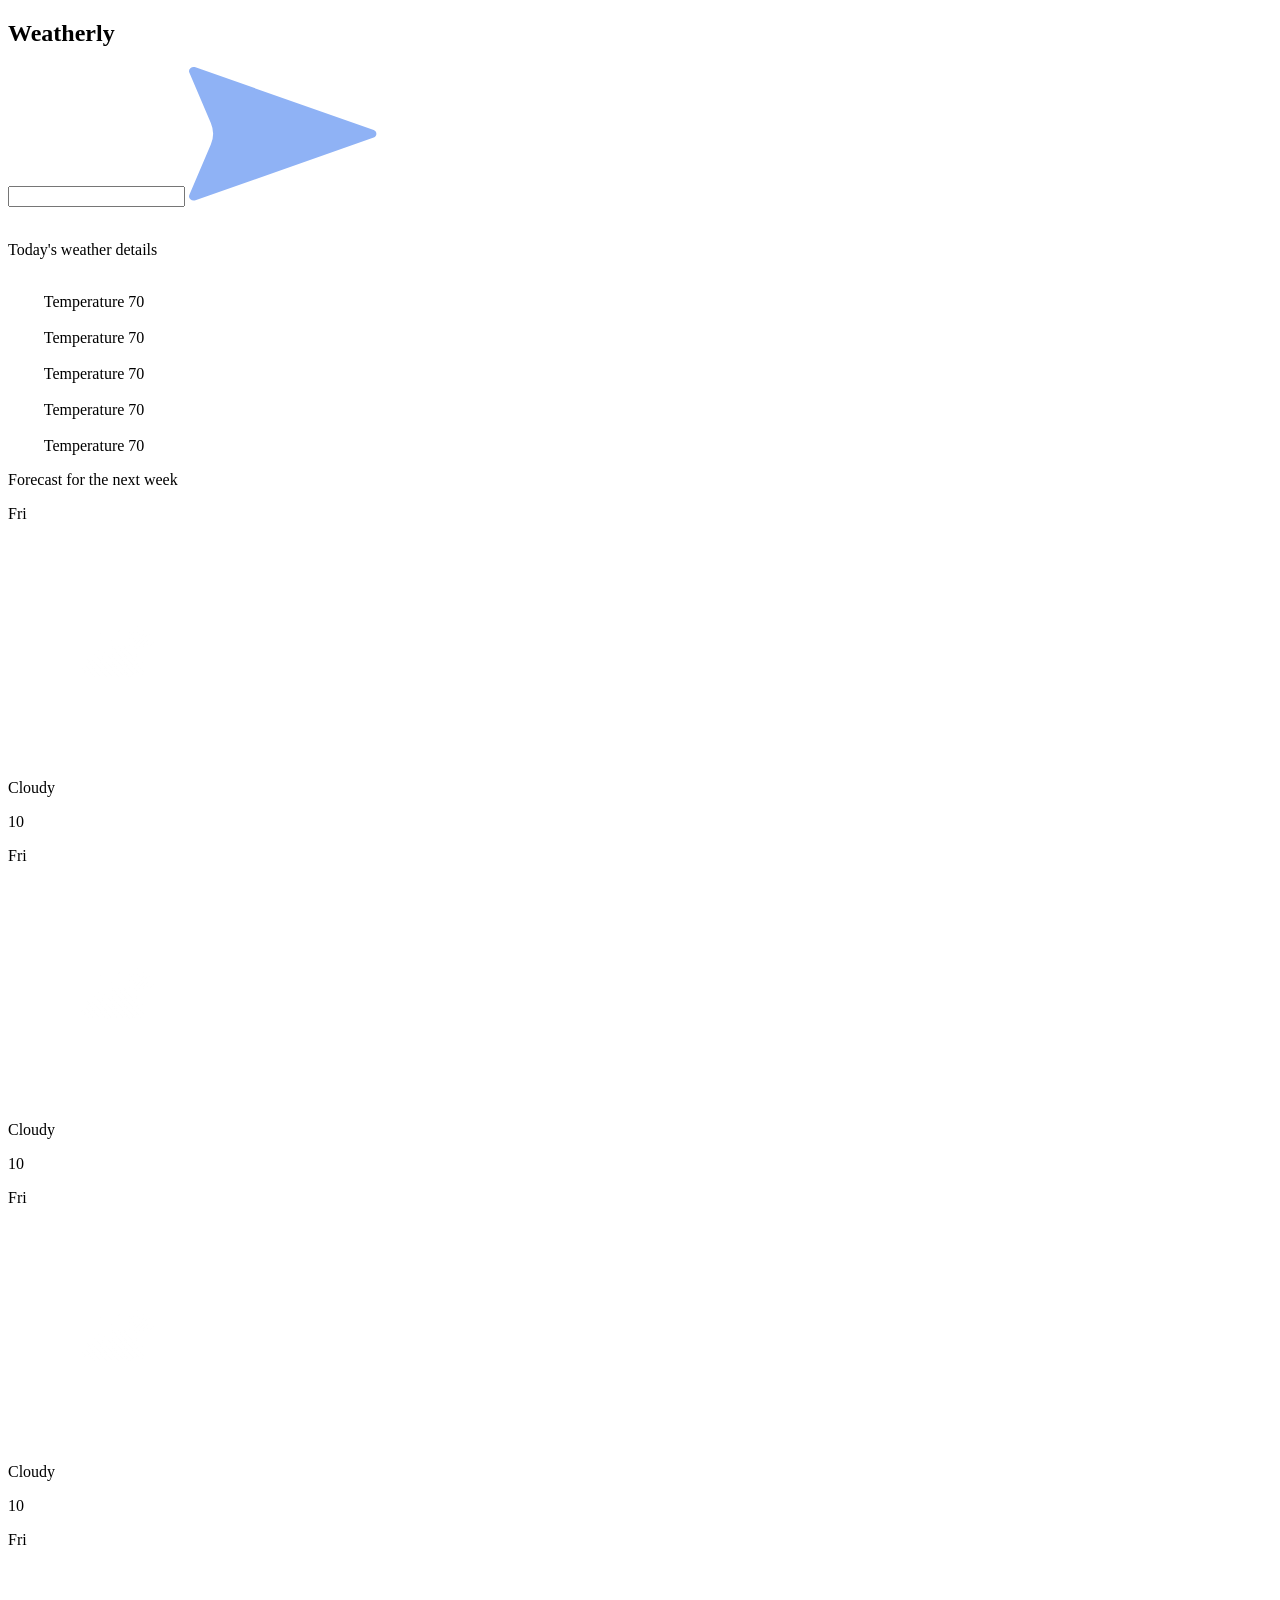
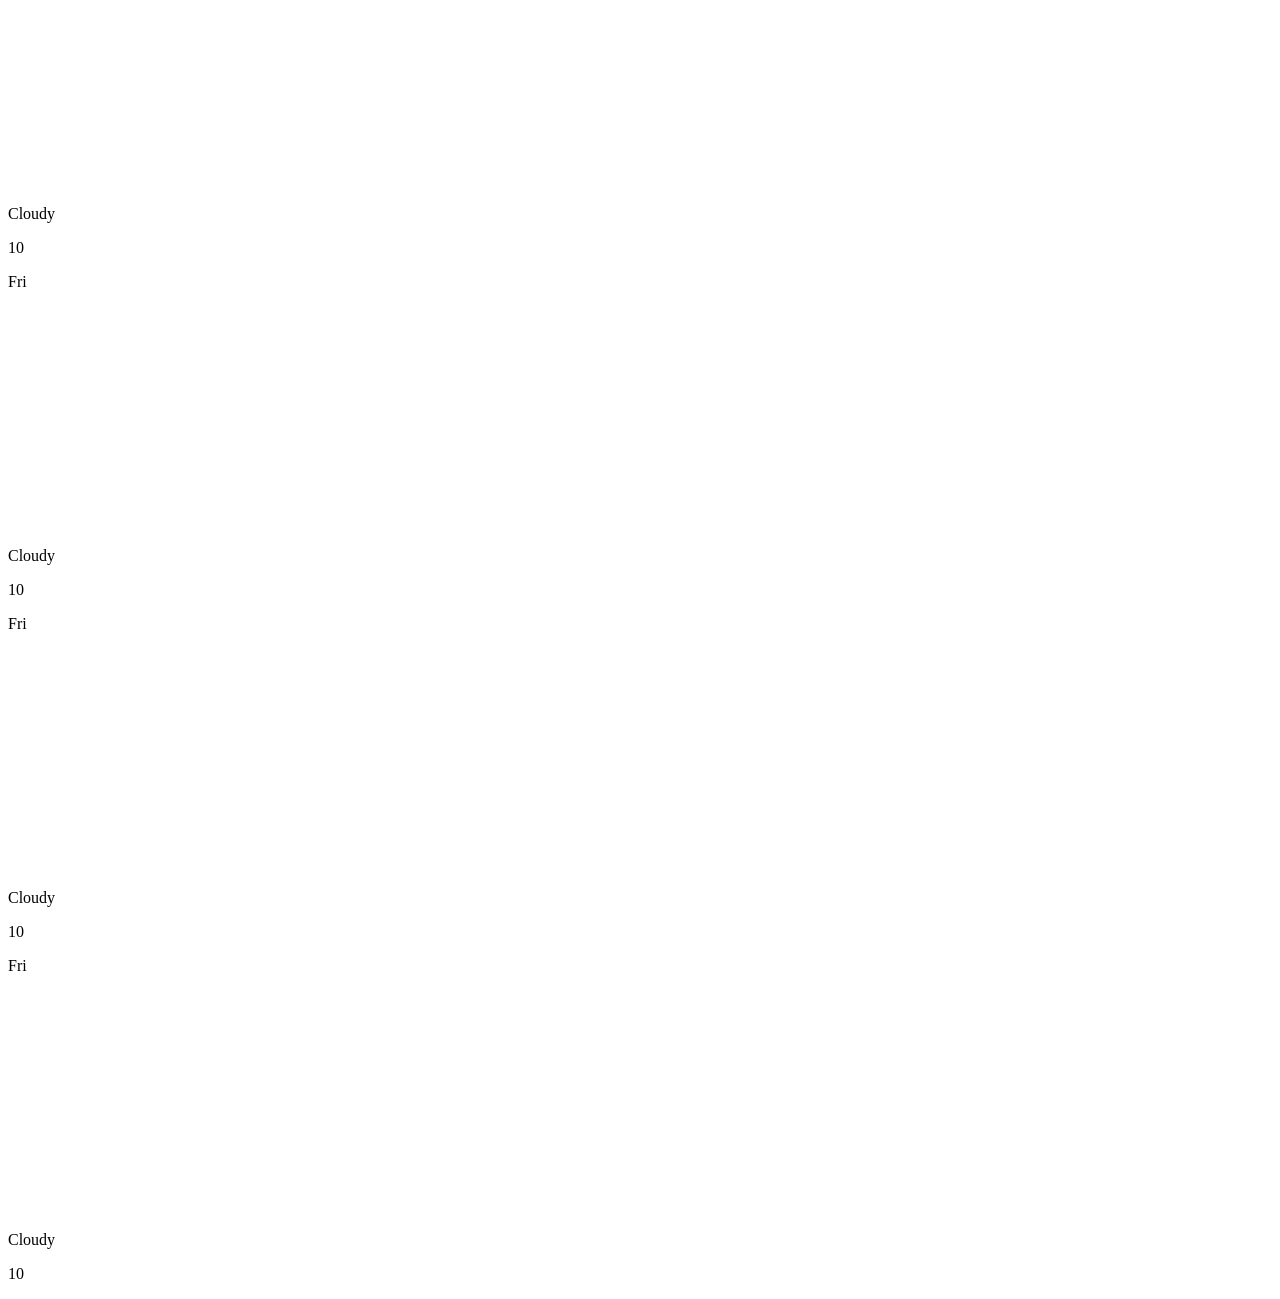
==== src/template.html @ 59b5b55a "Render and display the weather data." ====
<!DOCTYPE html>
<html lang="en">

<head>
	<meta charset="UTF-8">
	<meta name="viewport" content="width=device-width, initial-scale=1.0">
	<title>Weather App</title>
	<link rel="preconnect" href="https://fonts.googleapis.com">
	<link rel="preconnect" href="https://fonts.gstatic.com" crossorigin>
	<link href="https://fonts.googleapis.com/css2?family=Nunito:ital,wght@0,200..1000;1,200..1000&display=swap"
		rel="stylesheet">
</head>

<body>
	<!-- <div class="body-container">
		<h2>Welcome to weather</h2>
		<div class="location-div">
			<h3>Enter a location</h3>
			<form>
				<input type="text" name="location" id="location" class="input-location">
				<button type="submit" class="search-btn">Search</button>
			</form>
		</div>
	</div> -->
	<h2>Weatherly</h2>
	<div class="main-container">
		<div class="weather-div">
			<div class="search-bar">
				<form action="" class="search-bar-form">
					<input type="text"></input>
					<img src="./resources/icons/arrow.svg" alt="" class="search-icon">
				</form>
			</div>
			<div class="day-weather">
				<div class="upper-weather">
					<div class="left">
						<div class="location">
							<!-- Kolhapur, Maharashtra - India -->
						</div>
						<div class="date">
							<!-- Thursday, May 22, 2025 -->
						</div>
					</div>
					<div class="time">
						<!-- 10:15 -->
					</div>
				</div>
				<div class="lower-weather">
					<div class="lower-left">
						<div class="temp">
							<!-- 25°c -->
						</div>
						<div class="temp-minmax">
							<!-- 23°c / 25°c -->
						</div>
						<div class="weather-desc">
							<!-- Few Clouds -->
						</div>
					</div>
					<div class="weather-icon">
						<img src="#" alt="">
					</div>
				</div>
			</div>
		</div>
		<div class="details">
			<div class="weather-details">
				<p>Today's weather details</p>
				<div class="today-weather-details">
					<div>
						<img src="./resources/icons/Type=thermometer-simple-light.svg" alt="">
						<span class="today-property">Temperature</span>
						<span class="today-value">70</span>
					</div>
					<div>
						<img src="./resources/icons/Type=thermometer-simple-light.svg" alt="">
						<span class="today-property">Temperature</span>
						<span class="today-value">70</span>
					</div>
					<div>
						<img src="./resources/icons/Type=thermometer-simple-light.svg" alt="">
						<span class="today-property">Temperature</span>
						<span class="today-value">70</span>
					</div>
					<div>
						<img src="./resources/icons/Type=thermometer-simple-light.svg" alt="">
						<span class="today-property">Temperature</span>
						<span class="today-value">70</span>
					</div>
					<div>
						<img src="./resources/icons/Type=thermometer-simple-light.svg" alt="">
						<span class="today-property">Temperature</span>
						<span class="today-value">70</span>
					</div>
				</div>
			</div>
			<div class="week-forecast">
				<p>Forecast for the next week</p>
				<div class="week-days">
					<div>
						<p class="week-day">Fri</p>
						<img src="./resources/icons/Weather=Cloudy, Moment=Day.svg" alt="" class="week-icon">
						<p class="week-desc">Cloudy</p>
						<p class="week-temp">10</p>
					</div>
					<div>
						<p class="week-day">Fri</p>
						<img src="./resources/icons/Weather=Cloudy, Moment=Day.svg" alt="" class="week-icon">
						<p class="week-desc">Cloudy</p>
						<p class="week-temp">10</p>
					</div>
					<div>
						<p class="week-day">Fri</p>
						<img src="./resources/icons/Weather=Cloudy, Moment=Day.svg" alt="" class="week-icon">
						<p class="week-desc">Cloudy</p>
						<p class="week-temp">10</p>
					</div>
					<div>
						<p class="week-day">Fri</p>
						<img src="./resources/icons/Weather=Cloudy, Moment=Day.svg" alt="" class="week-icon">
						<p class="week-desc">Cloudy</p>
						<p class="week-temp">10</p>
					</div>
					<div>
						<p class="week-day">Fri</p>
						<img src="./resources/icons/Weather=Cloudy, Moment=Day.svg" alt="" class="week-icon">
						<p class="week-desc">Cloudy</p>
						<p class="week-temp">10</p>
					</div>
					<div>
						<p class="week-day">Fri</p>
						<img src="./resources/icons/Weather=Cloudy, Moment=Day.svg" alt="" class="week-icon">
						<p class="week-desc">Cloudy</p>
						<p class="week-temp">10</p>
					</div>
					<div>
						<p class="week-day">Fri</p>
						<img src="./resources/icons/Weather=Cloudy, Moment=Day.svg" alt="" class="week-icon">
						<p class="week-desc">Cloudy</p>
						<p class="week-temp">10</p>
					</div>
				</div>
			</div>
		</div>
	</div>
	<footer></footer>
</body>

</html>
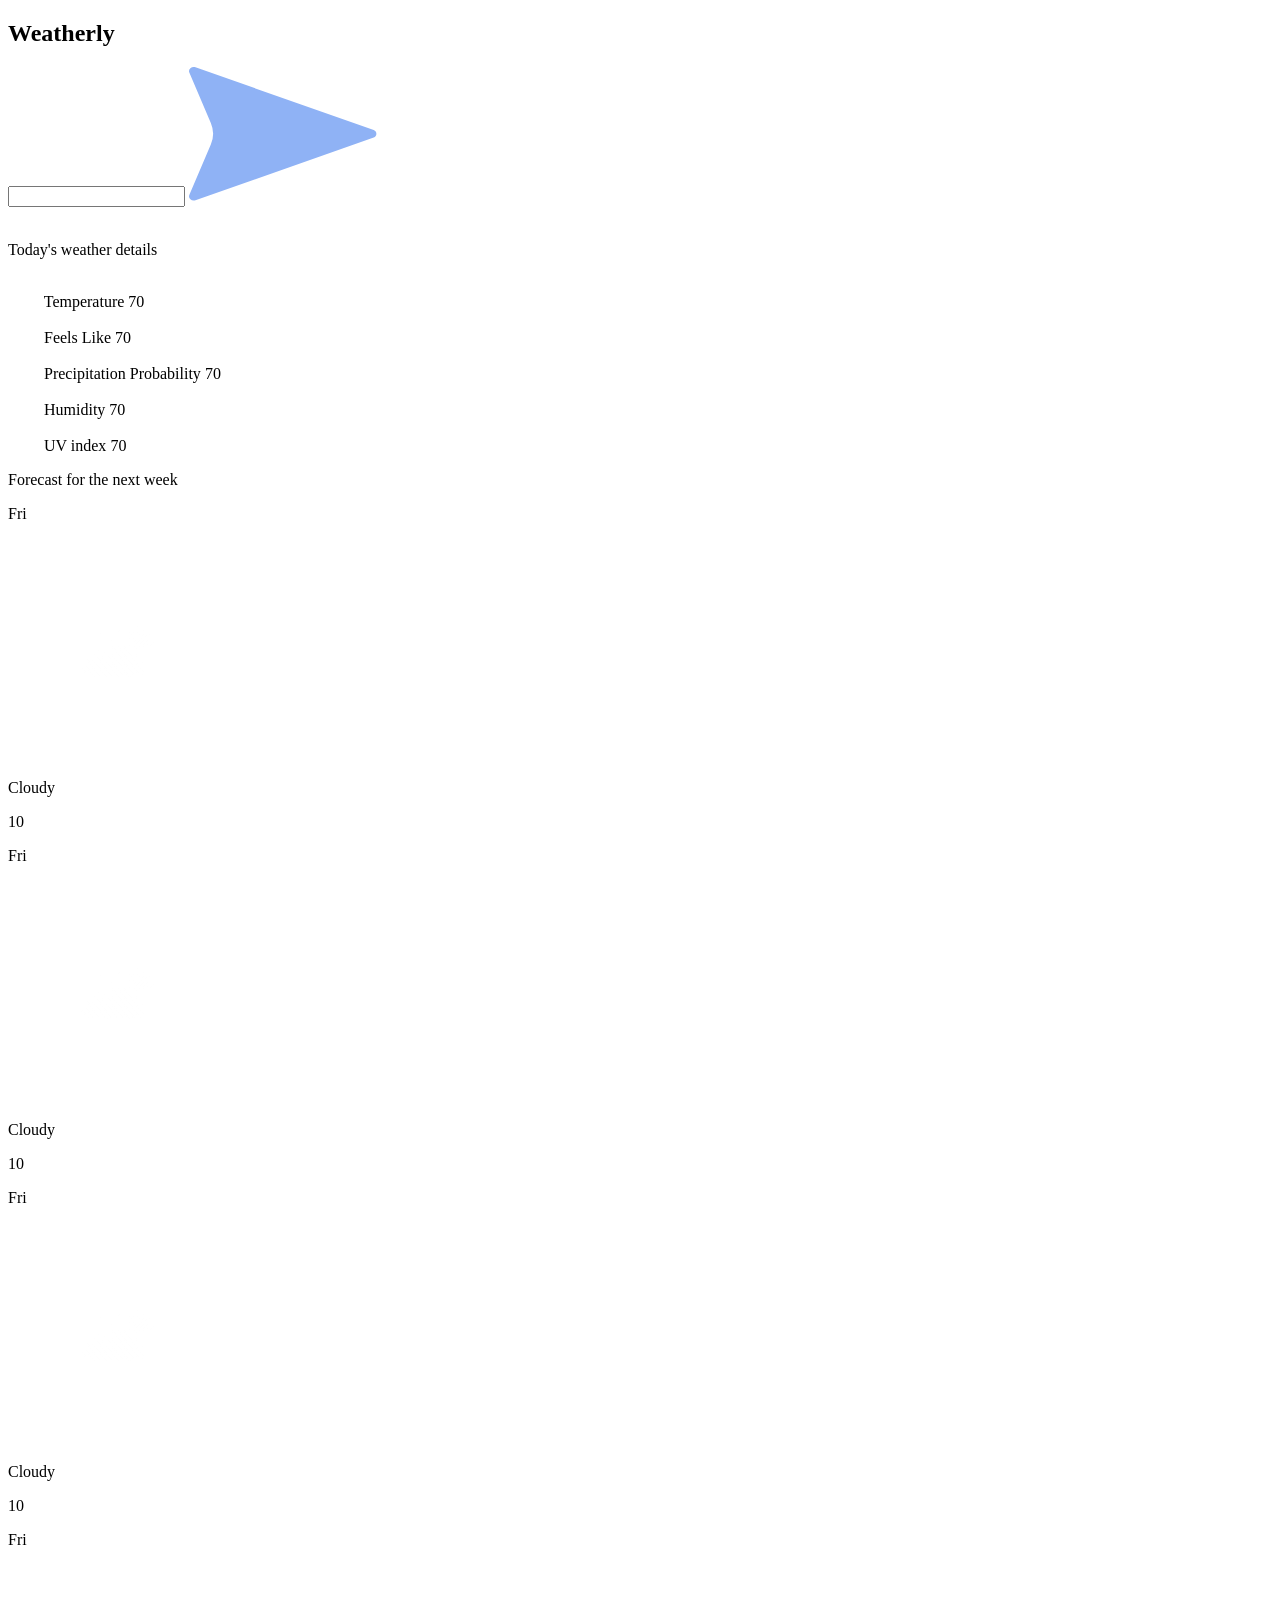
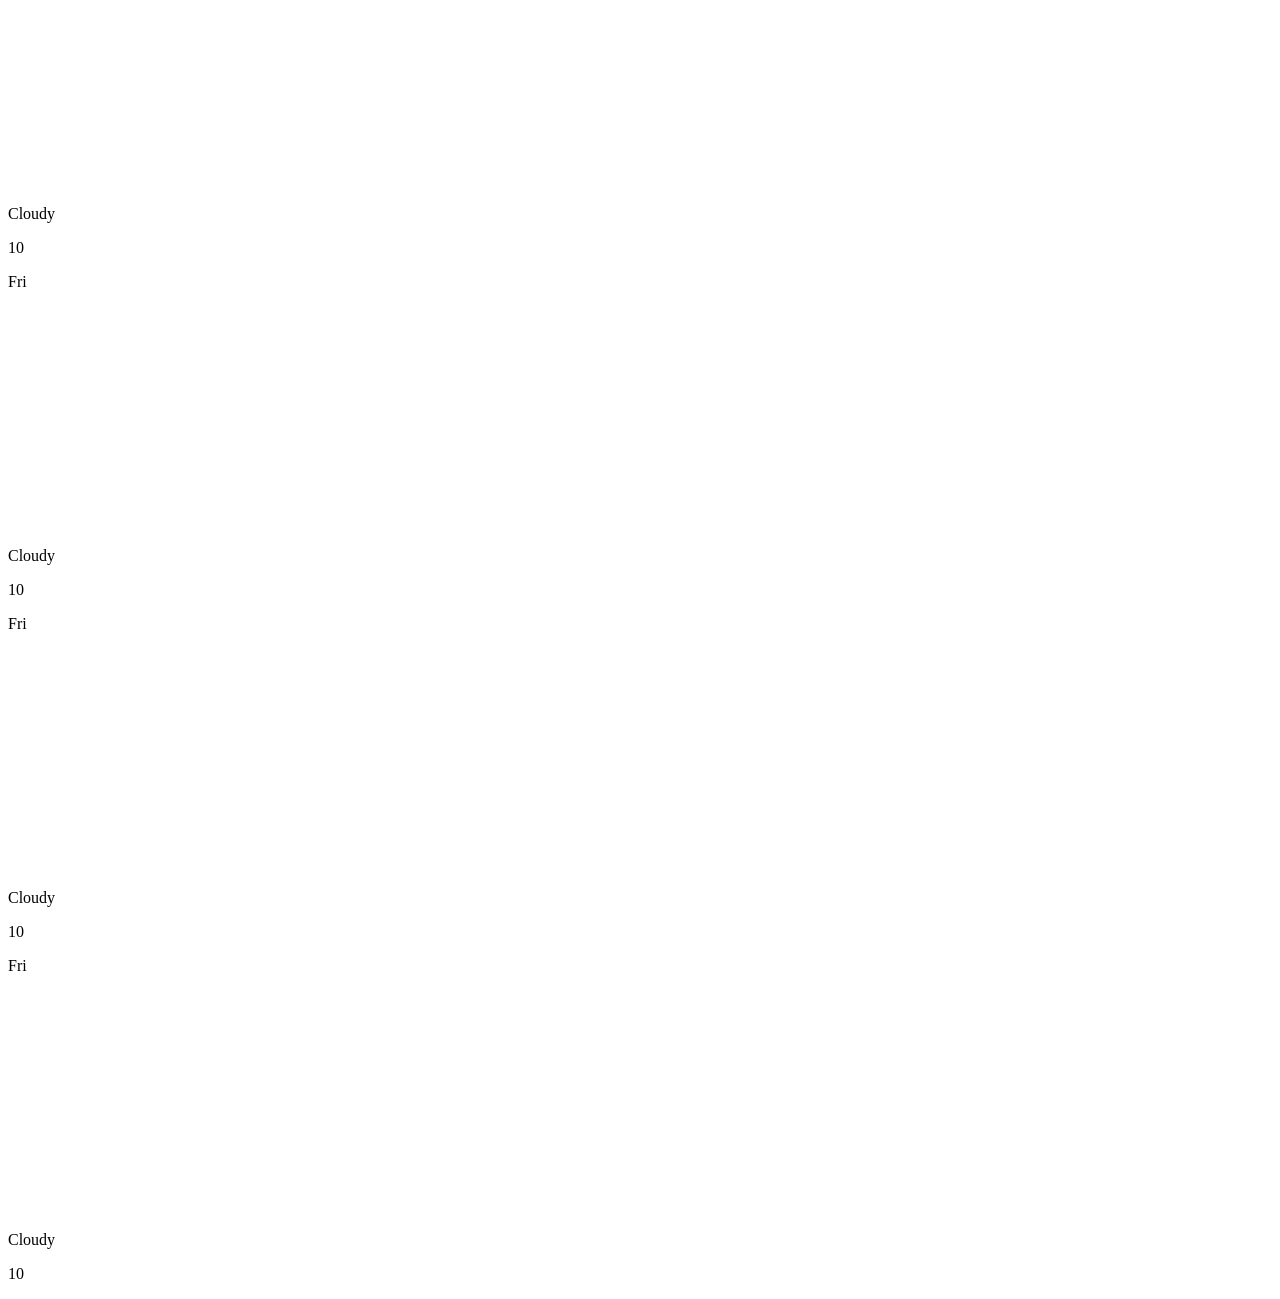
==== commit de852618: "Add new classes to divs for easy styling." ====
--- a/src/template.html
+++ b/src/template.html
@@ -69,27 +69,27 @@
 				<div class="today-weather-details">
 					<div>
 						<img src="./resources/icons/Type=thermometer-simple-light.svg" alt="">
-						<span class="today-property">Temperature</span>
+						<span class="today-property today-temp">Temperature</span>
 						<span class="today-value">70</span>
 					</div>
 					<div>
 						<img src="./resources/icons/Type=thermometer-simple-light.svg" alt="">
-						<span class="today-property">Temperature</span>
+						<span class="today-property today-feelslike">Feels Like</span>
 						<span class="today-value">70</span>
 					</div>
 					<div>
-						<img src="./resources/icons/Type=thermometer-simple-light.svg" alt="">
-						<span class="today-property">Temperature</span>
+						<img src="./resources/icons/Type=cloud-rain-light.svg" alt="">
+						<span class="today-property today-rain-prob">Precipitation Probability</span>
 						<span class="today-value">70</span>
 					</div>
 					<div>
-						<img src="./resources/icons/Type=thermometer-simple-light.svg" alt="">
-						<span class="today-property">Temperature</span>
+						<img src="./resources/icons/Type=drop-light.svg" alt="">
+						<span class="today-property today-humidity">Humidity</span>
 						<span class="today-value">70</span>
 					</div>
 					<div>
-						<img src="./resources/icons/Type=thermometer-simple-light.svg" alt="">
-						<span class="today-property">Temperature</span>
+						<img src="./resources/icons/Type=sun-dim-light.svg" alt="">
+						<span class="today-property today-uv">UV index</span>
 						<span class="today-value">70</span>
 					</div>
 				</div>
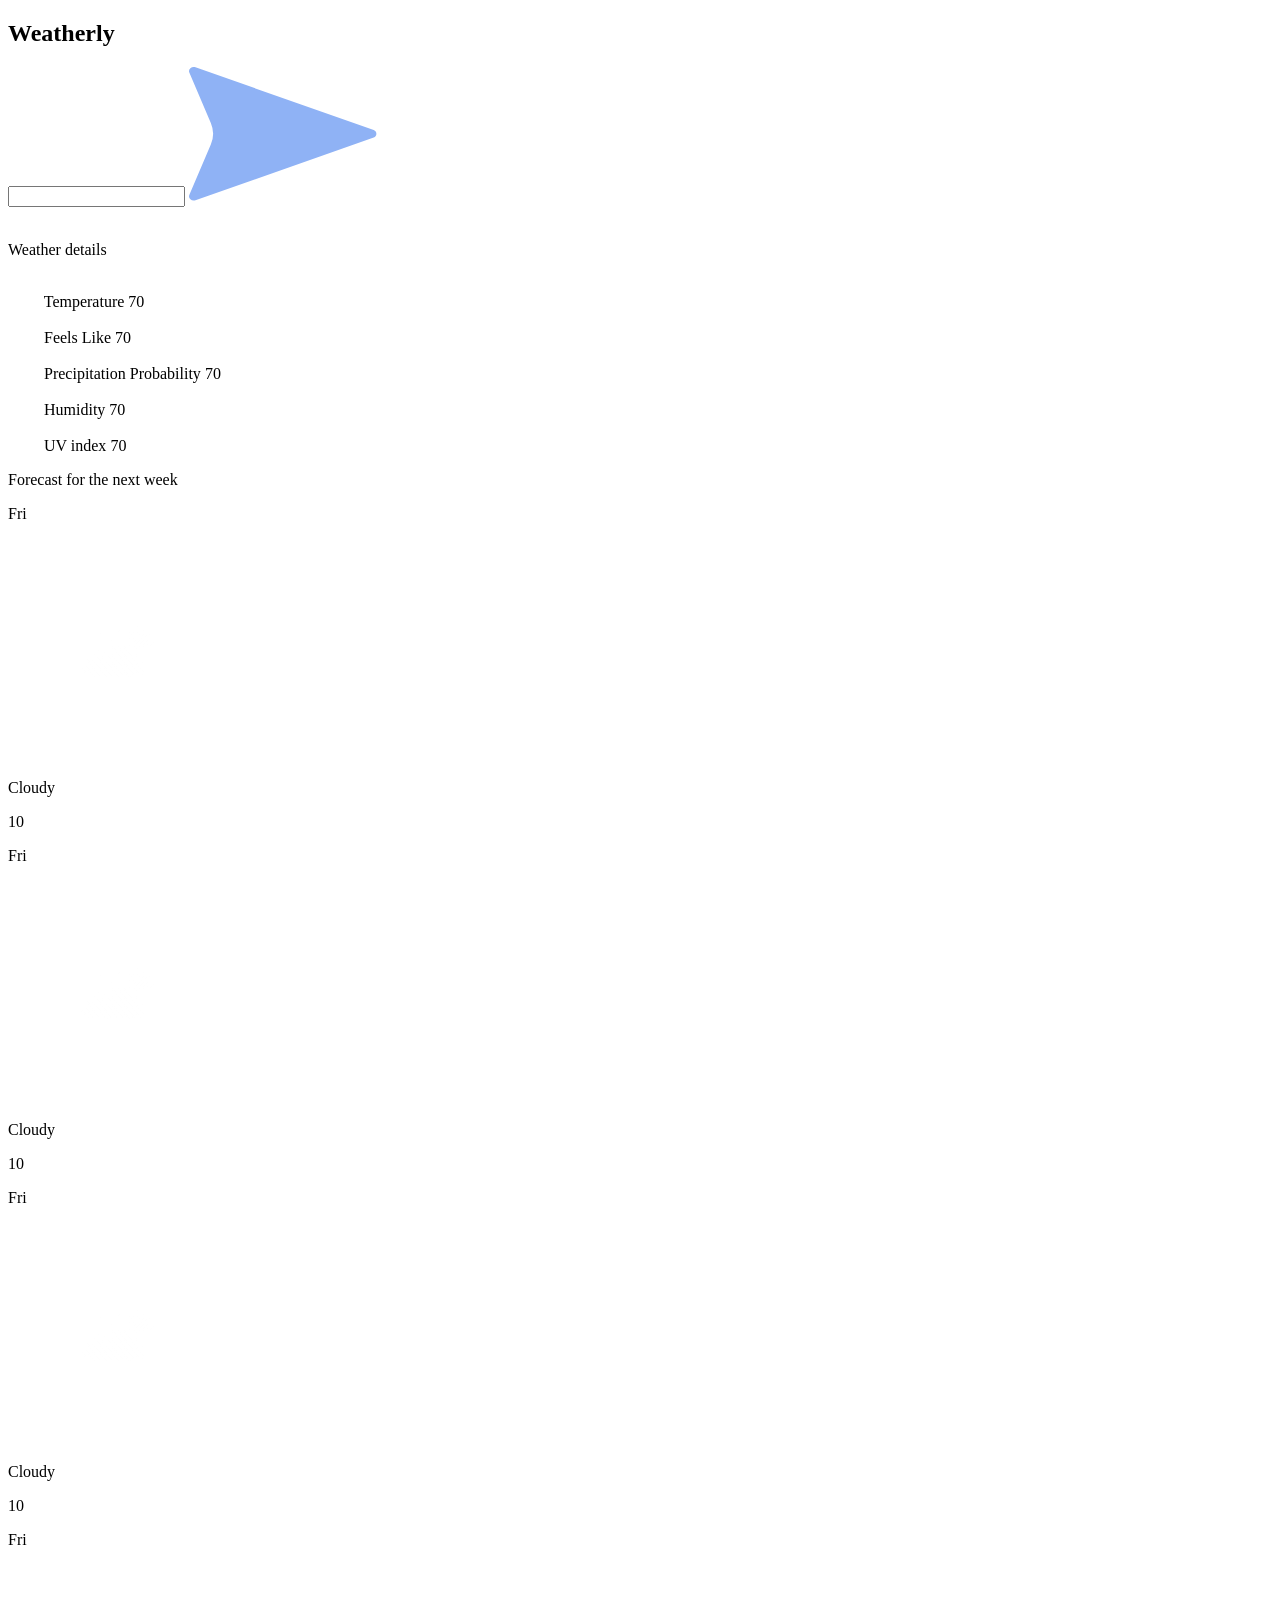
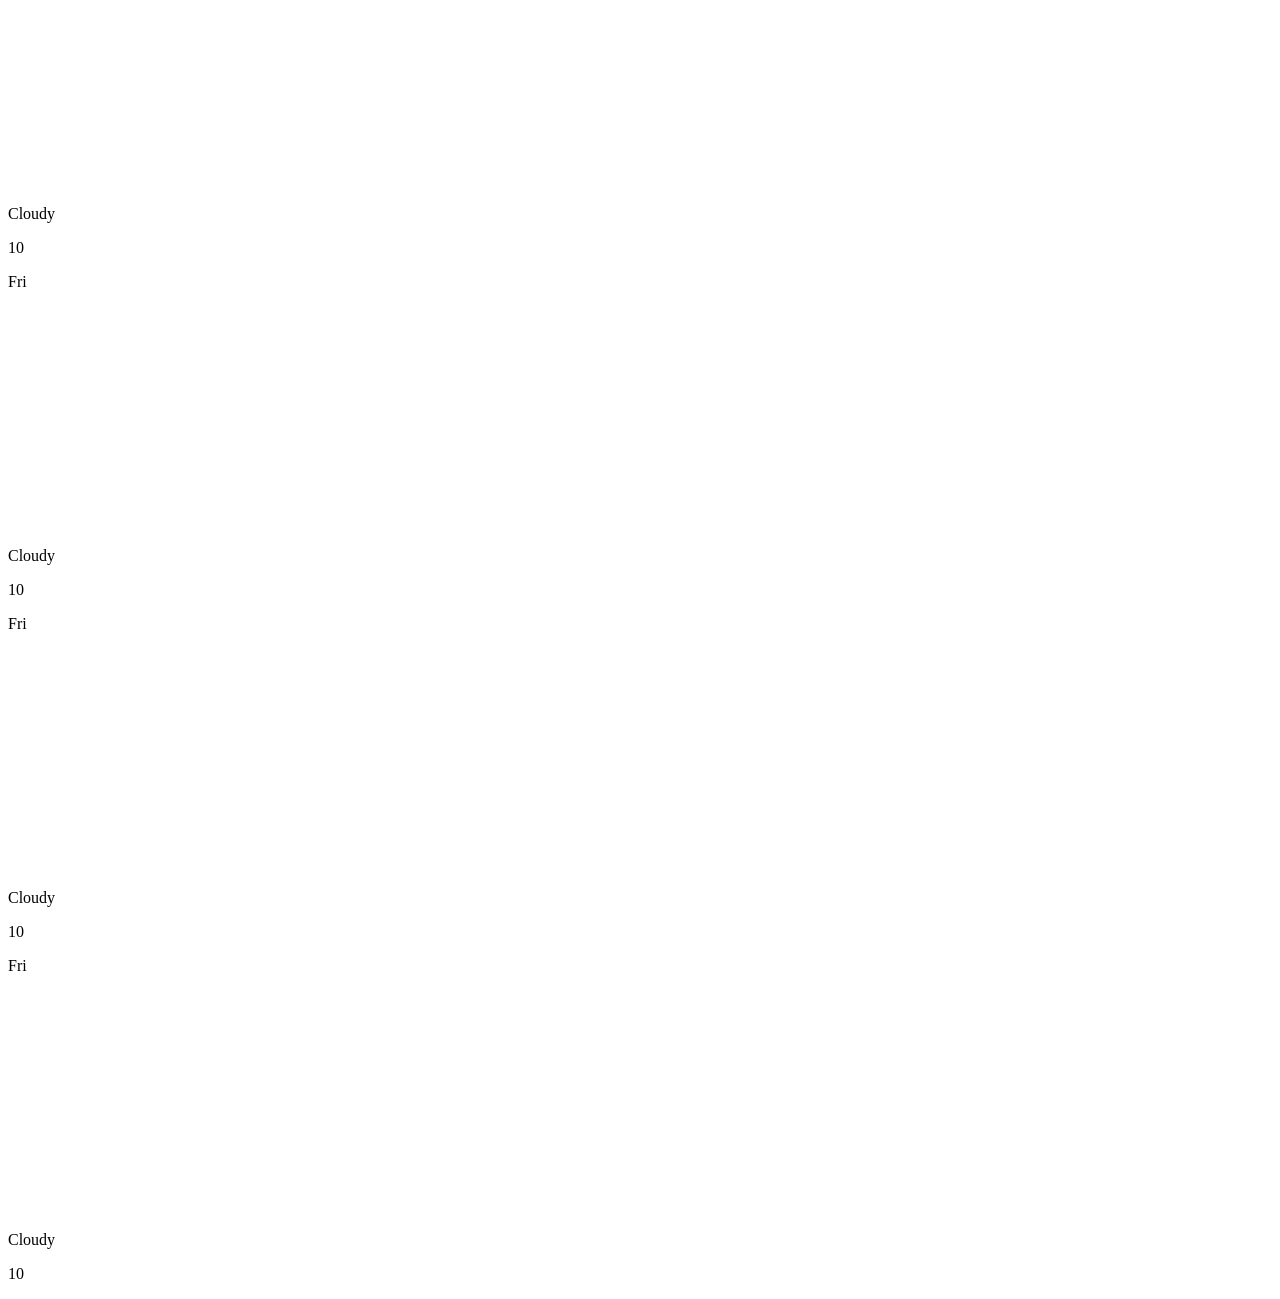
==== commit ab146df3: "Fix the resource import issue and also rename images." ====
--- a/src/template.html
+++ b/src/template.html
@@ -65,7 +65,7 @@
 		</div>
 		<div class="details">
 			<div class="weather-details">
-				<p>Today's weather details</p>
+				<p>Weather details</p>
 				<div class="today-weather-details">
 					<div>
 						<img src="./resources/icons/Type=thermometer-simple-light.svg" alt="">
@@ -74,7 +74,7 @@
 					</div>
 					<div>
 						<img src="./resources/icons/Type=thermometer-simple-light.svg" alt="">
-						<span class="today-property today-feelslike">Feels Like</span>
+						<span class="today-property today-feels-like">Feels Like</span>
 						<span class="today-value">70</span>
 					</div>
 					<div>
@@ -99,43 +99,43 @@
 				<div class="week-days">
 					<div>
 						<p class="week-day">Fri</p>
-						<img src="./resources/icons/Weather=Cloudy, Moment=Day.svg" alt="" class="week-icon">
+						<img src="./resources/icons/cloudy-day.svg" alt="" class="week-icon">
 						<p class="week-desc">Cloudy</p>
 						<p class="week-temp">10</p>
 					</div>
 					<div>
 						<p class="week-day">Fri</p>
-						<img src="./resources/icons/Weather=Cloudy, Moment=Day.svg" alt="" class="week-icon">
+						<img src="./resources/icons/cloudy-day.svg" alt="" class="week-icon">
 						<p class="week-desc">Cloudy</p>
 						<p class="week-temp">10</p>
 					</div>
 					<div>
 						<p class="week-day">Fri</p>
-						<img src="./resources/icons/Weather=Cloudy, Moment=Day.svg" alt="" class="week-icon">
+						<img src="./resources/icons/cloudy-day.svg" alt="" class="week-icon">
 						<p class="week-desc">Cloudy</p>
 						<p class="week-temp">10</p>
 					</div>
 					<div>
 						<p class="week-day">Fri</p>
-						<img src="./resources/icons/Weather=Cloudy, Moment=Day.svg" alt="" class="week-icon">
+						<img src="./resources/icons/cloudy-day.svg" alt="" class="week-icon">
 						<p class="week-desc">Cloudy</p>
 						<p class="week-temp">10</p>
 					</div>
 					<div>
 						<p class="week-day">Fri</p>
-						<img src="./resources/icons/Weather=Cloudy, Moment=Day.svg" alt="" class="week-icon">
+						<img src="./resources/icons/cloudy-day.svg" alt="" class="week-icon">
 						<p class="week-desc">Cloudy</p>
 						<p class="week-temp">10</p>
 					</div>
 					<div>
 						<p class="week-day">Fri</p>
-						<img src="./resources/icons/Weather=Cloudy, Moment=Day.svg" alt="" class="week-icon">
+						<img src="./resources/icons/cloudy-day.svg" alt="" class="week-icon">
 						<p class="week-desc">Cloudy</p>
 						<p class="week-temp">10</p>
 					</div>
 					<div>
 						<p class="week-day">Fri</p>
-						<img src="./resources/icons/Weather=Cloudy, Moment=Day.svg" alt="" class="week-icon">
+						<img src="./resources/icons/cloudy-day.svg" alt="" class="week-icon">
 						<p class="week-desc">Cloudy</p>
 						<p class="week-temp">10</p>
 					</div>
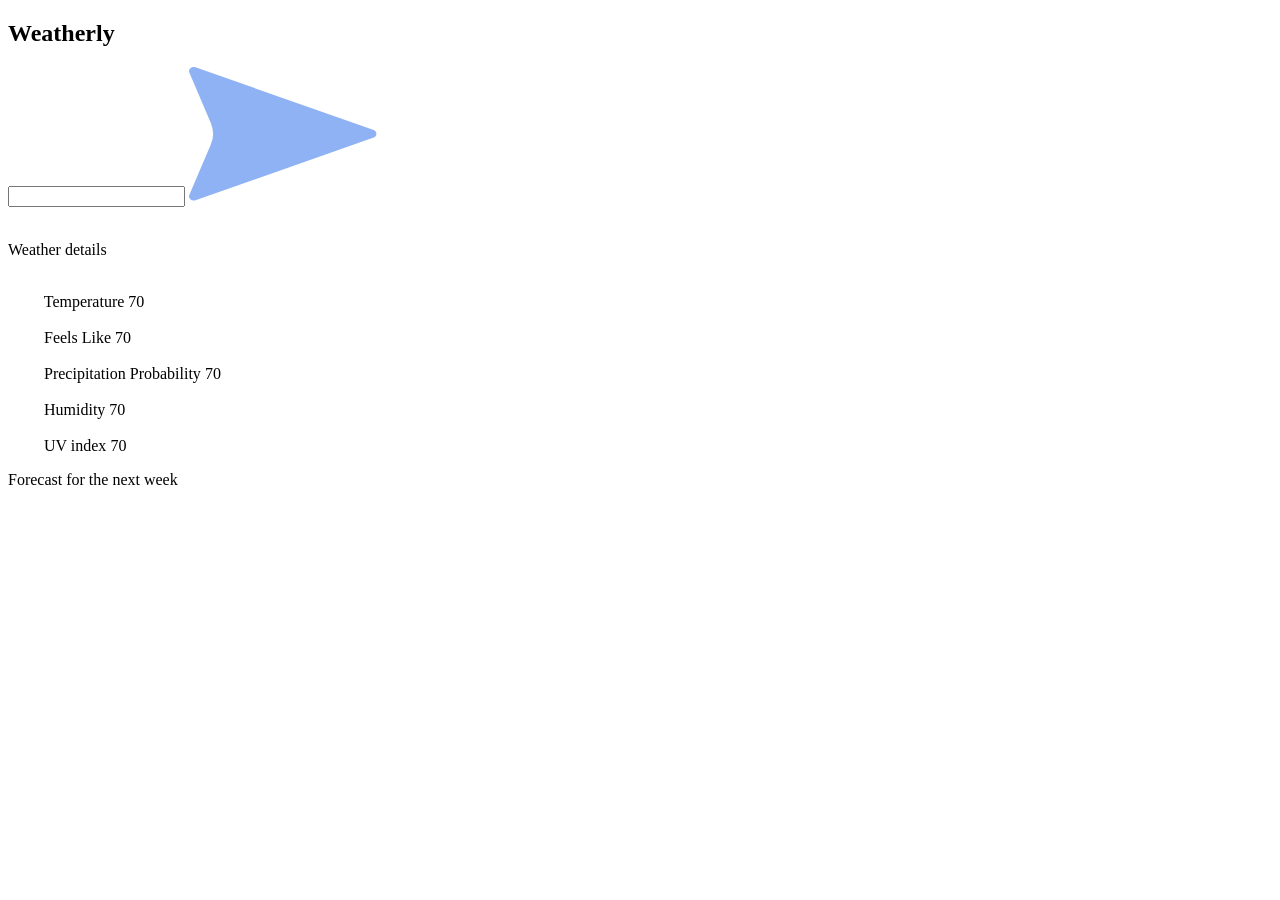
==== commit a1c95ae0: "Complete the renderWeekWeather function." ====
--- a/src/template.html
+++ b/src/template.html
@@ -97,48 +97,6 @@
 			<div class="week-forecast">
 				<p>Forecast for the next week</p>
 				<div class="week-days">
-					<div>
-						<p class="week-day">Fri</p>
-						<img src="./resources/icons/cloudy-day.svg" alt="" class="week-icon">
-						<p class="week-desc">Cloudy</p>
-						<p class="week-temp">10</p>
-					</div>
-					<div>
-						<p class="week-day">Fri</p>
-						<img src="./resources/icons/cloudy-day.svg" alt="" class="week-icon">
-						<p class="week-desc">Cloudy</p>
-						<p class="week-temp">10</p>
-					</div>
-					<div>
-						<p class="week-day">Fri</p>
-						<img src="./resources/icons/cloudy-day.svg" alt="" class="week-icon">
-						<p class="week-desc">Cloudy</p>
-						<p class="week-temp">10</p>
-					</div>
-					<div>
-						<p class="week-day">Fri</p>
-						<img src="./resources/icons/cloudy-day.svg" alt="" class="week-icon">
-						<p class="week-desc">Cloudy</p>
-						<p class="week-temp">10</p>
-					</div>
-					<div>
-						<p class="week-day">Fri</p>
-						<img src="./resources/icons/cloudy-day.svg" alt="" class="week-icon">
-						<p class="week-desc">Cloudy</p>
-						<p class="week-temp">10</p>
-					</div>
-					<div>
-						<p class="week-day">Fri</p>
-						<img src="./resources/icons/cloudy-day.svg" alt="" class="week-icon">
-						<p class="week-desc">Cloudy</p>
-						<p class="week-temp">10</p>
-					</div>
-					<div>
-						<p class="week-day">Fri</p>
-						<img src="./resources/icons/cloudy-day.svg" alt="" class="week-icon">
-						<p class="week-desc">Cloudy</p>
-						<p class="week-temp">10</p>
-					</div>
 				</div>
 			</div>
 		</div>
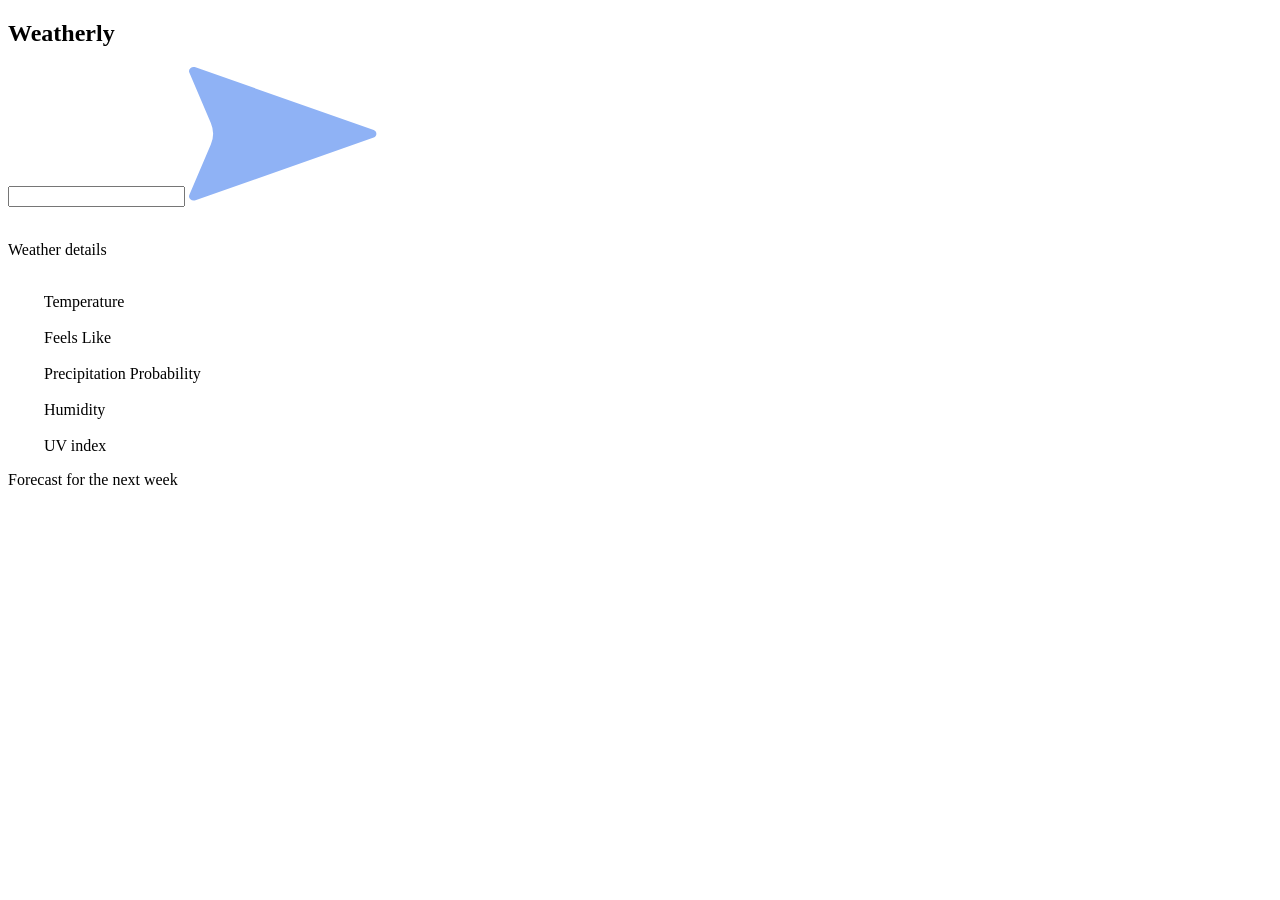
==== commit 49d8f35e: "Remove unnecessary comments and placeholder text." ====
--- a/src/template.html
+++ b/src/template.html
@@ -35,26 +35,20 @@
 				<div class="upper-weather">
 					<div class="left">
 						<div class="location">
-							<!-- Kolhapur, Maharashtra - India -->
 						</div>
 						<div class="date">
-							<!-- Thursday, May 22, 2025 -->
 						</div>
 					</div>
 					<div class="time">
-						<!-- 10:15 -->
 					</div>
 				</div>
 				<div class="lower-weather">
 					<div class="lower-left">
 						<div class="temp">
-							<!-- 25°c -->
 						</div>
 						<div class="temp-minmax">
-							<!-- 23°c / 25°c -->
 						</div>
 						<div class="weather-desc">
-							<!-- Few Clouds -->
 						</div>
 					</div>
 					<div class="weather-icon">
@@ -70,27 +64,27 @@
 					<div>
 						<img src="./resources/icons/Type=thermometer-simple-light.svg" alt="">
 						<span class="today-property today-temp">Temperature</span>
-						<span class="today-value">70</span>
+						<span class="today-value"></span>
 					</div>
 					<div>
 						<img src="./resources/icons/Type=thermometer-simple-light.svg" alt="">
 						<span class="today-property today-feels-like">Feels Like</span>
-						<span class="today-value">70</span>
+						<span class="today-value"></span>
 					</div>
 					<div>
 						<img src="./resources/icons/Type=cloud-rain-light.svg" alt="">
 						<span class="today-property today-rain-prob">Precipitation Probability</span>
-						<span class="today-value">70</span>
+						<span class="today-value"></span>
 					</div>
 					<div>
 						<img src="./resources/icons/Type=drop-light.svg" alt="">
 						<span class="today-property today-humidity">Humidity</span>
-						<span class="today-value">70</span>
+						<span class="today-value"></span>
 					</div>
 					<div>
 						<img src="./resources/icons/Type=sun-dim-light.svg" alt="">
 						<span class="today-property today-uv">UV index</span>
-						<span class="today-value">70</span>
+						<span class="today-value"></span>
 					</div>
 				</div>
 			</div>
@@ -101,6 +95,7 @@
 			</div>
 		</div>
 	</div>
+
 	<footer></footer>
 </body>
 
